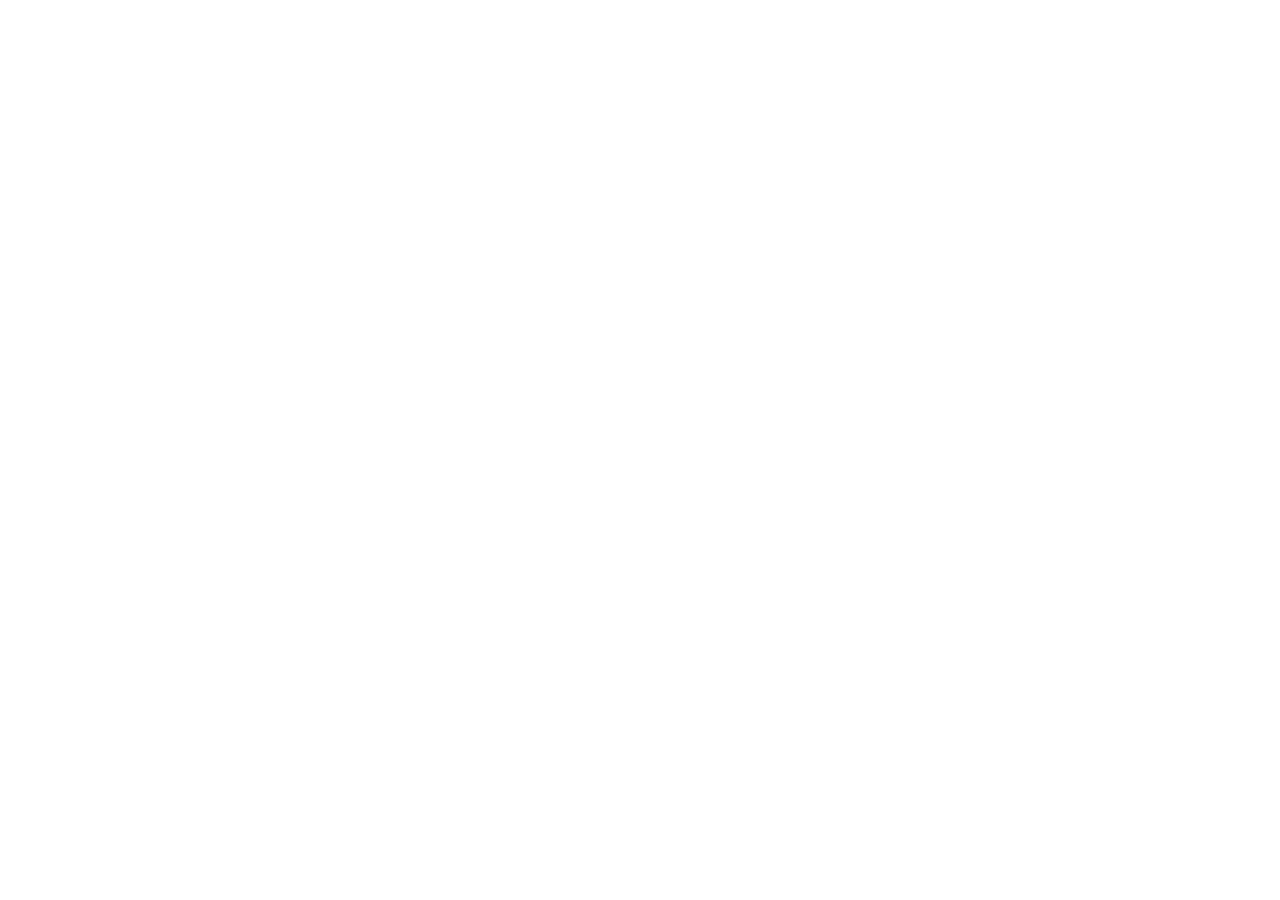
==== Chapter01/chap01.html @ 11b9ccf2 "Add files via upload" ====
<!DOCTYPE html>
<html lang="en">
<head>
    <meta charset="UTF-8">
    <meta name="viewport" content="width=device-width, initial-scale=1.0">
    <title>Chapter 01</title>
</head>
<body>
    
    

    <script src="chap01.js"></script>
</body>
</html>
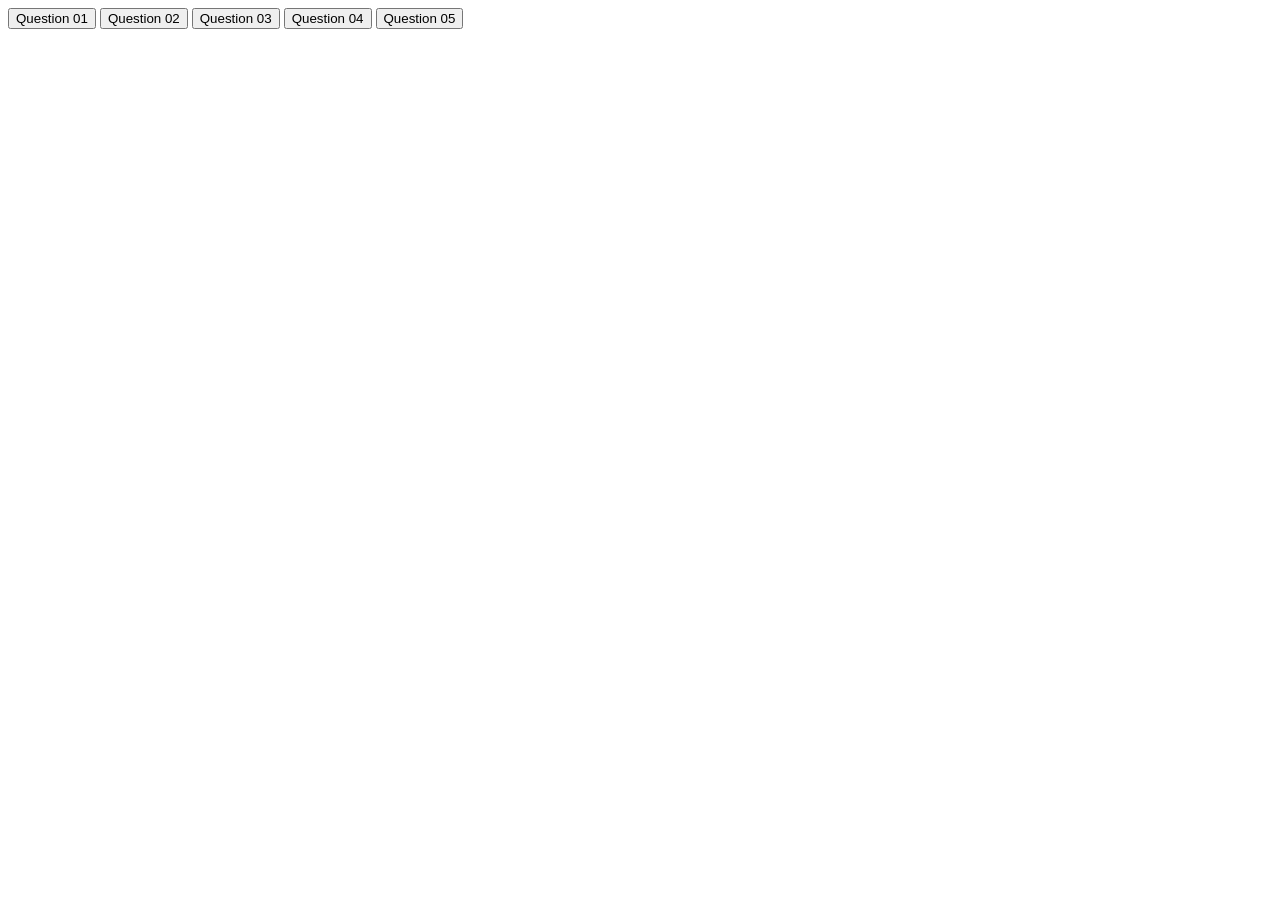
==== commit 2faf5850: "function applied" ====
--- a/Chapter01/chap01.html
+++ b/Chapter01/chap01.html
@@ -6,8 +6,11 @@
     <title>Chapter 01</title>
 </head>
 <body>
-    
-    
+    <button onclick="ques01()">Question 01</button>
+    <button onclick="ques02()">Question 02</button>
+    <button onclick="ques03()">Question 03</button>    
+    <button onclick="ques04()">Question 04</button>
+    <button onclick="ques05()">Question 05</button>
 
     <script src="chap01.js"></script>
 </body>
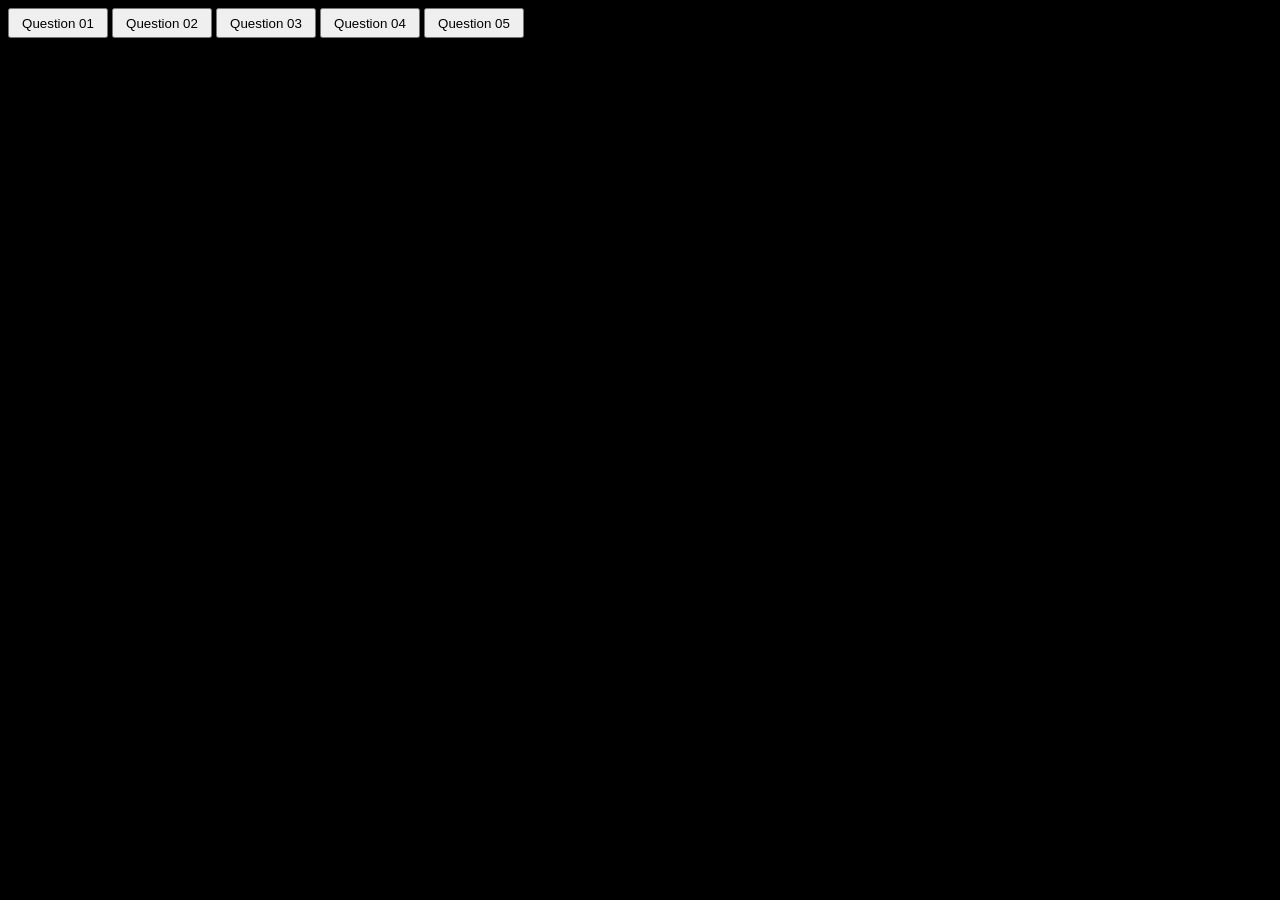
==== commit bcc5907f: "btn size update" ====
--- a/Chapter01/chap01.html
+++ b/Chapter01/chap01.html
@@ -1,17 +1,29 @@
 <!DOCTYPE html>
 <html lang="en">
+
 <head>
     <meta charset="UTF-8">
     <meta name="viewport" content="width=device-width, initial-scale=1.0">
     <title>Chapter 01</title>
+    <style>
+        body {
+            background-color: black;
+        }
+        button{
+            width: 100px;
+            height: 30px;
+        }
+    </style>
 </head>
+
 <body>
     <button onclick="ques01()">Question 01</button>
     <button onclick="ques02()">Question 02</button>
-    <button onclick="ques03()">Question 03</button>    
+    <button onclick="ques03()">Question 03</button>
     <button onclick="ques04()">Question 04</button>
     <button onclick="ques05()">Question 05</button>
 
     <script src="chap01.js"></script>
 </body>
+
 </html>
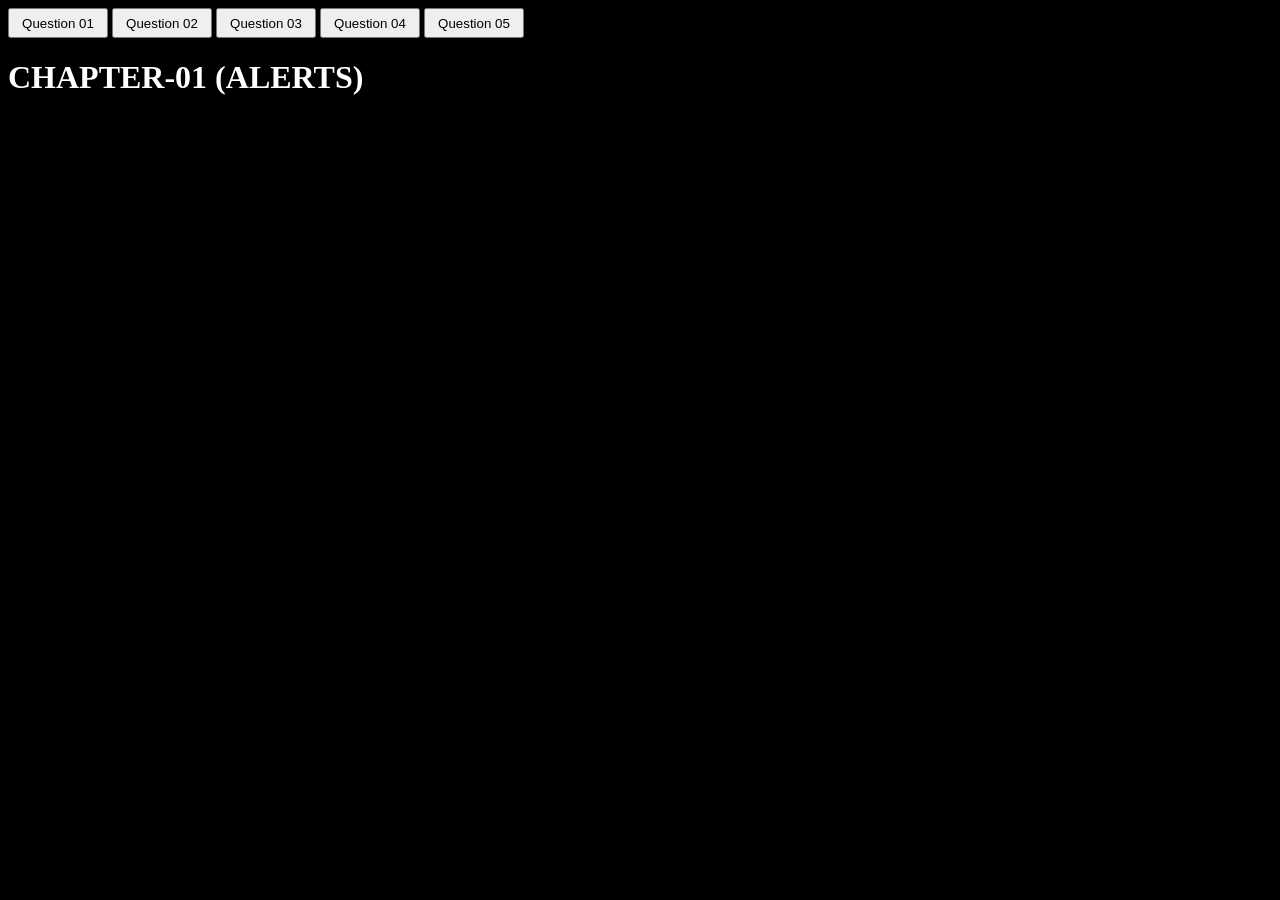
==== commit 4547029f: "heading add" ====
--- a/Chapter01/chap01.html
+++ b/Chapter01/chap01.html
@@ -13,6 +13,9 @@
             width: 100px;
             height: 30px;
         }
+        h1{
+            color: white;
+        }
     </style>
 </head>
 
@@ -23,6 +26,8 @@
     <button onclick="ques04()">Question 04</button>
     <button onclick="ques05()">Question 05</button>
 
+    <h1>CHAPTER-01 (ALERTS)</h1>
+
     <script src="chap01.js"></script>
 </body>
 
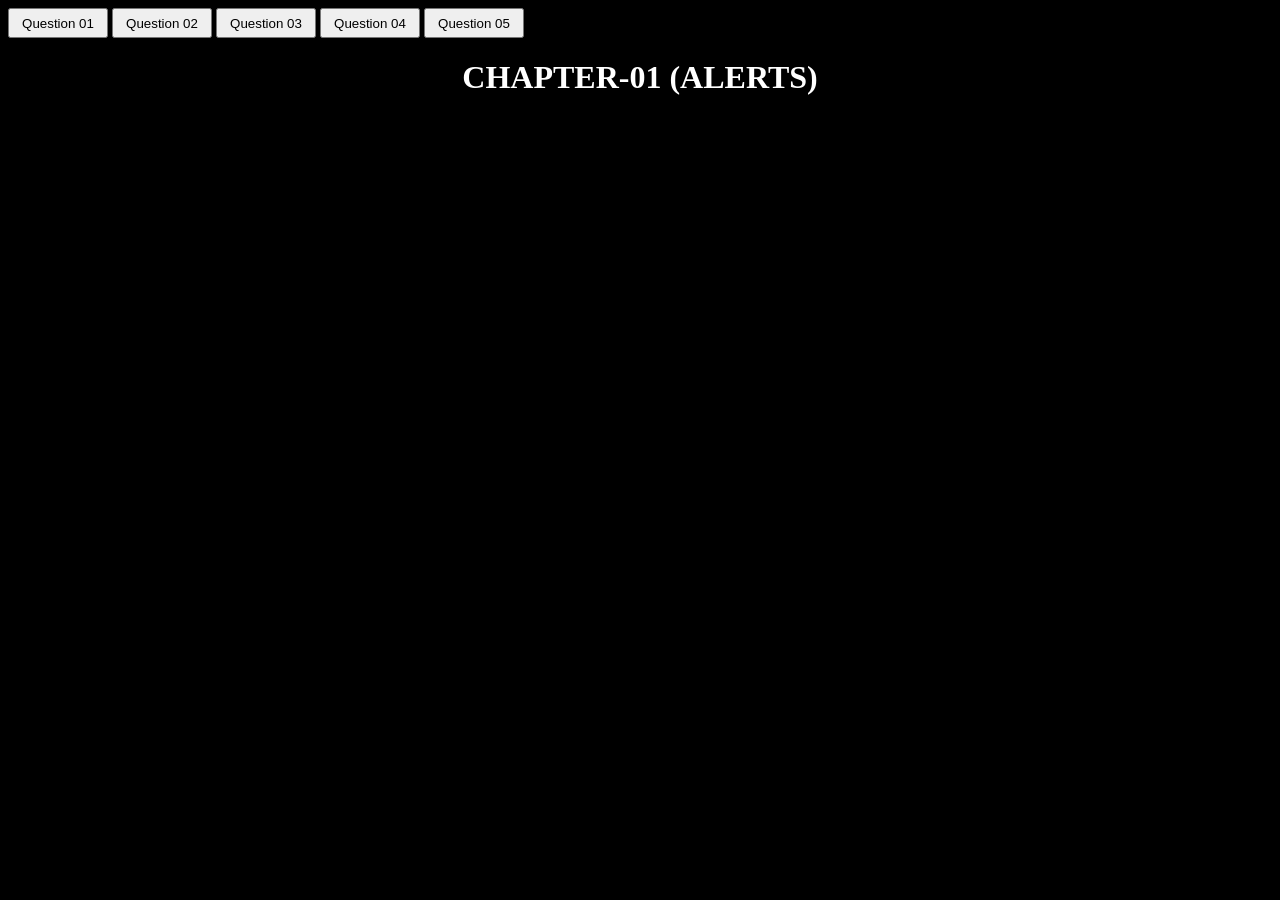
==== commit 74fa39c0: "chap 5 q5" ====
--- a/Chapter01/chap01.html
+++ b/Chapter01/chap01.html
@@ -13,8 +13,12 @@
             width: 100px;
             height: 30px;
         }
+        button:hover{
+            
+        }
         h1{
             color: white;
+            text-align: center;
         }
     </style>
 </head>
